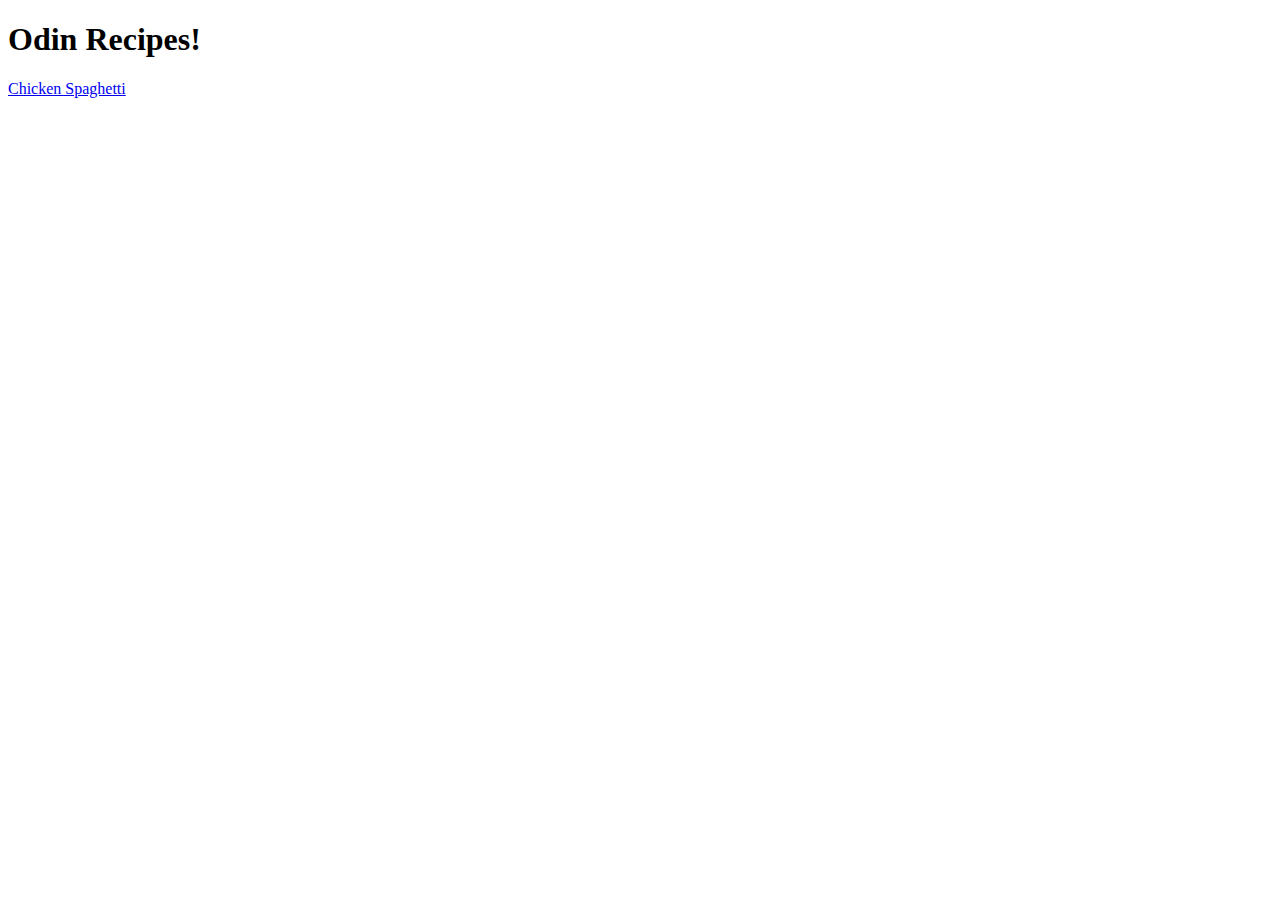
==== index.html @ 11ae71b0 "Add link in index and fix chicken spaghetti boilerplate" ====
<!DOCTYPE html>
<html lang="en">
<head>
    <meta charset="utf-8">
    <title>odin-recipes</title>
</head>

<body>
    <h1>Odin Recipes!</h1>
    <a href="./recipes/chickenspaghetti.html">Chicken Spaghetti</a>
</body>

</html>
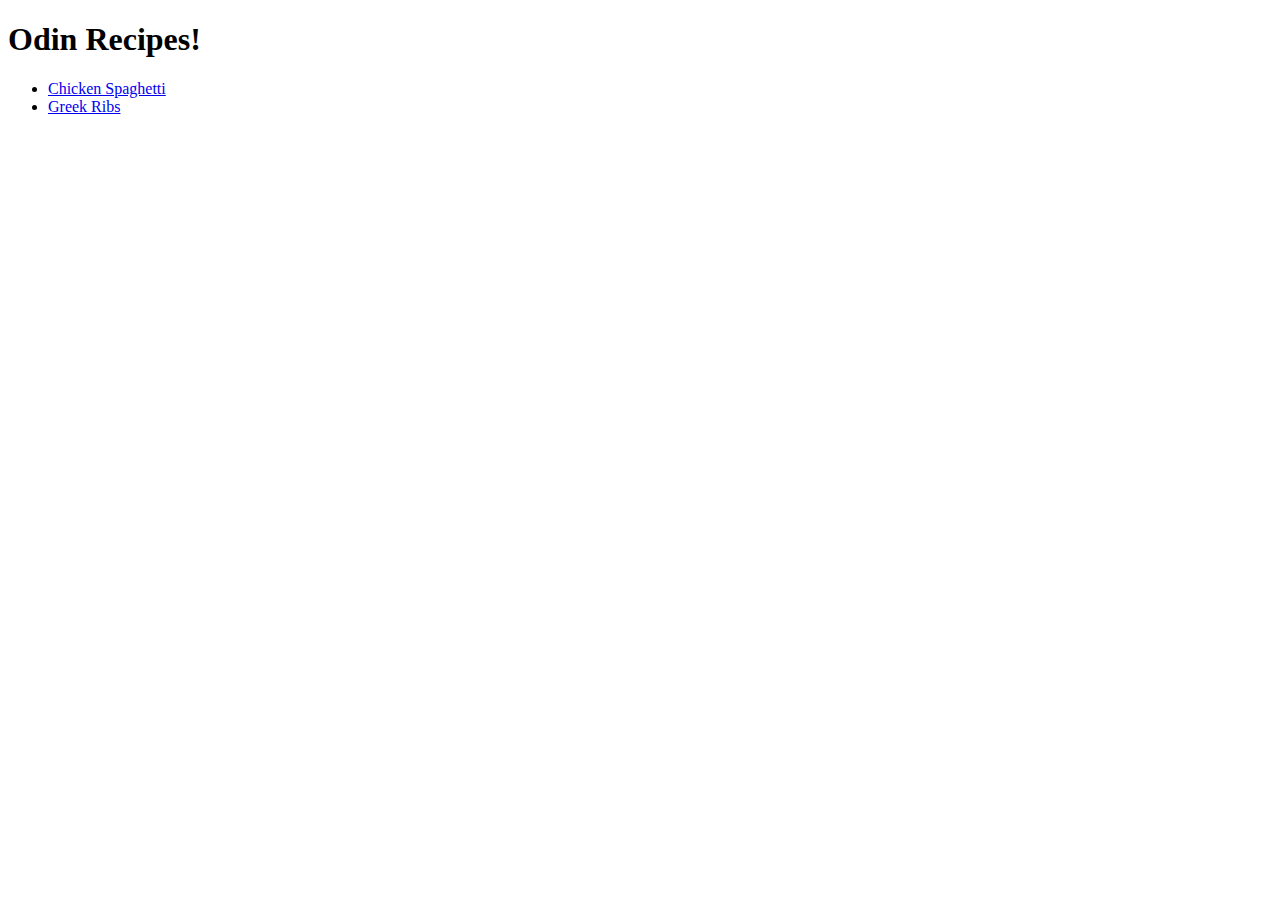
==== commit 7d1cefdb: "Create greekribs.html boiblerplate and link from index.html" ====
--- a/index.html
+++ b/index.html
@@ -7,7 +7,10 @@
 
 <body>
     <h1>Odin Recipes!</h1>
-    <a href="./recipes/chickenspaghetti.html">Chicken Spaghetti</a>
+    
+    <ul>
+        <li><a href="./recipes/chickenspaghetti.html">Chicken Spaghetti</a></li>
+        <li><a href="./recipes/greekribs.html">Greek Ribs</a></li>
 </body>
 
 </html>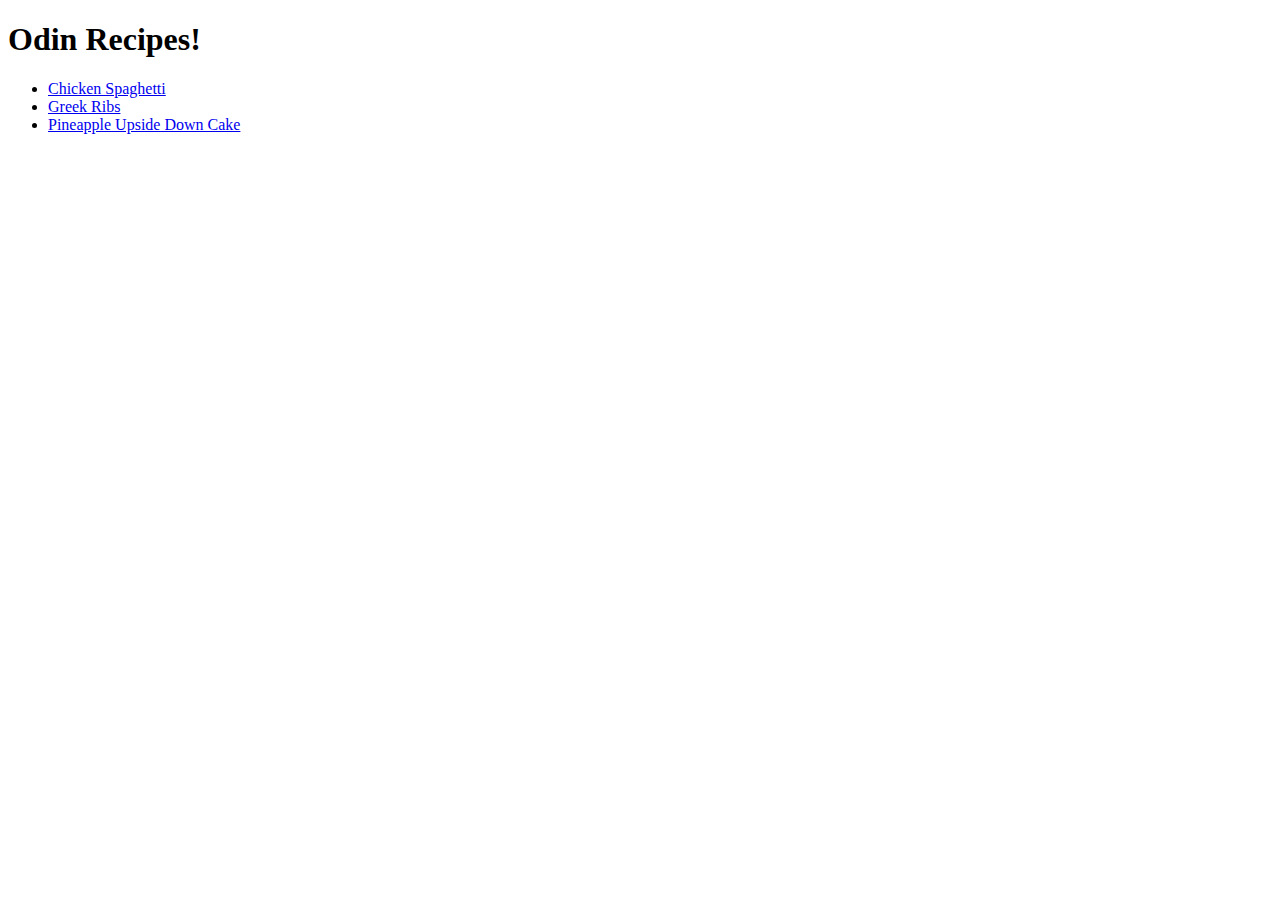
==== commit 31f957db: "Add image to pineappleupsidedown.html and link from index.html" ====
--- a/index.html
+++ b/index.html
@@ -11,6 +11,8 @@
     <ul>
         <li><a href="./recipes/chickenspaghetti.html">Chicken Spaghetti</a></li>
         <li><a href="./recipes/greekribs.html">Greek Ribs</a></li>
+        <li><a href="./recipes/pineappleupsidedown.html">Pineapple Upside Down Cake</a></li>
+        
 </body>
 
 </html>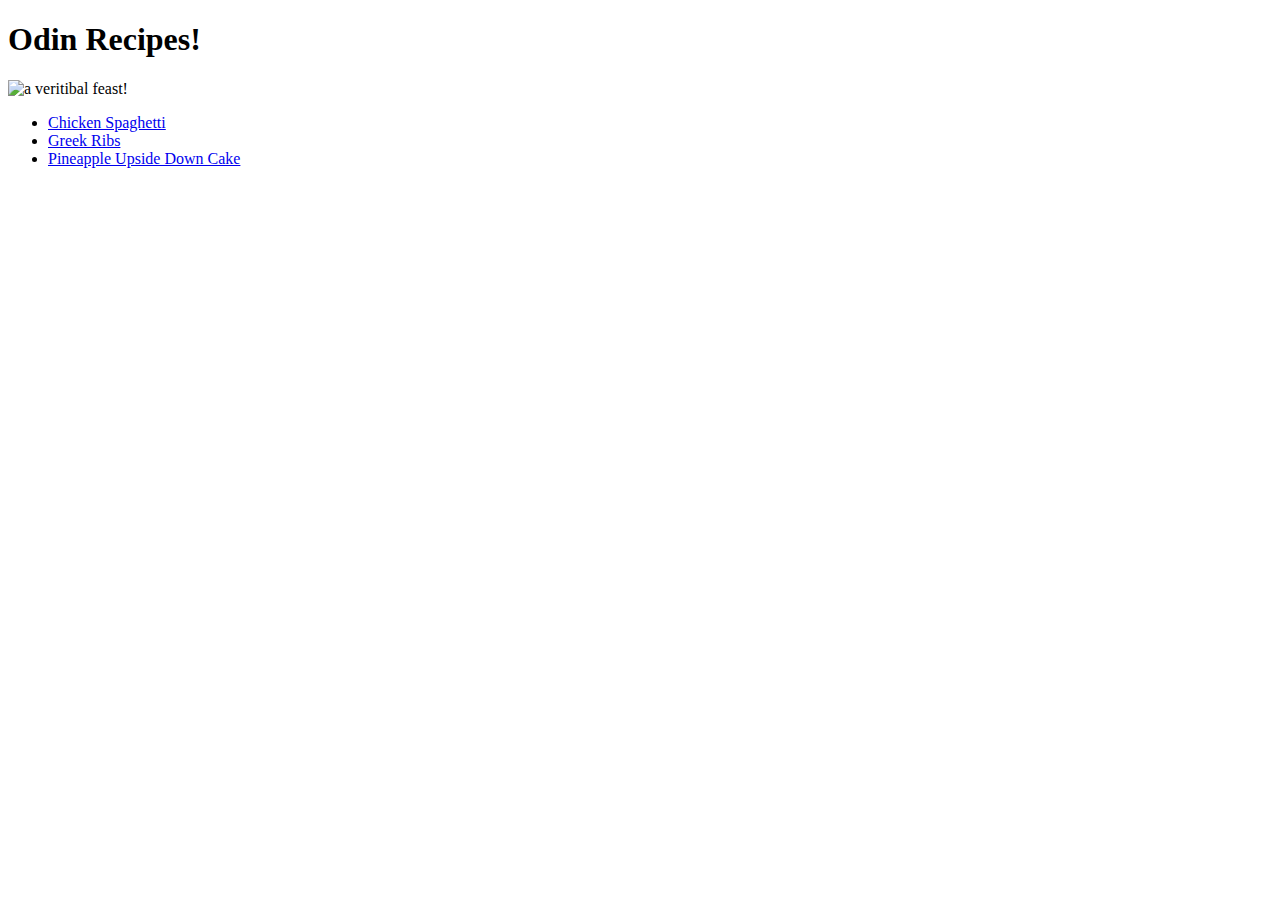
==== commit da6aa42a: "add image to index.html" ====
--- a/index.html
+++ b/index.html
@@ -7,12 +7,13 @@
 
 <body>
     <h1>Odin Recipes!</h1>
+    <img src="https://www.google.com/url?sa=i&url=https%3A%2F%2Fwww.parkrecord.com%2Fnews%2Fspecial-sections%2Fpark-city-home%2Fpark-city-home-10-steps-to-a-fabulous-family-feast%2F&psig=AOvVaw2mCYUGnl2L_EngAQigXixU&ust=1654537536306000&source=images&cd=vfe&ved=0CAwQjRxqFwoTCIC_juTulvgCFQAAAAAdAAAAABAI" alt="a veritibal feast!">
     
     <ul>
         <li><a href="./recipes/chickenspaghetti.html">Chicken Spaghetti</a></li>
         <li><a href="./recipes/greekribs.html">Greek Ribs</a></li>
         <li><a href="./recipes/pineappleupsidedown.html">Pineapple Upside Down Cake</a></li>
-        
+
 </body>
 
 </html>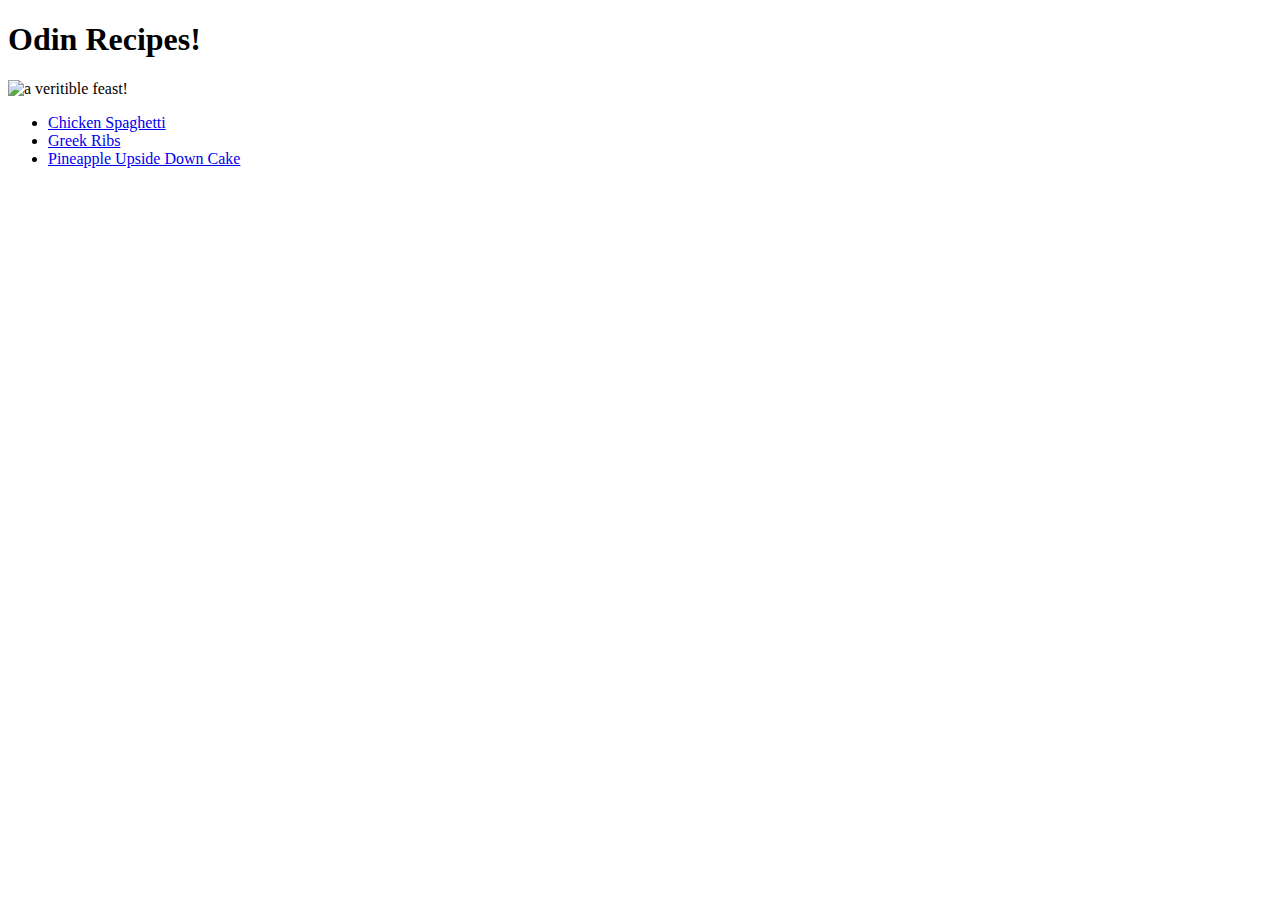
==== commit 1b2618cd: "fix typo in alt text on image in index.html" ====
--- a/index.html
+++ b/index.html
@@ -7,8 +7,8 @@
 
 <body>
     <h1>Odin Recipes!</h1>
-    <img src="https://www.google.com/url?sa=i&url=https%3A%2F%2Fwww.parkrecord.com%2Fnews%2Fspecial-sections%2Fpark-city-home%2Fpark-city-home-10-steps-to-a-fabulous-family-feast%2F&psig=AOvVaw2mCYUGnl2L_EngAQigXixU&ust=1654537536306000&source=images&cd=vfe&ved=0CAwQjRxqFwoTCIC_juTulvgCFQAAAAAdAAAAABAI" alt="a veritibal feast!">
-    
+    <img src="http://historyofliterature.com/343-the-feast-in-the-jungle/" alt="a veritible feast!">
+
     <ul>
         <li><a href="./recipes/chickenspaghetti.html">Chicken Spaghetti</a></li>
         <li><a href="./recipes/greekribs.html">Greek Ribs</a></li>
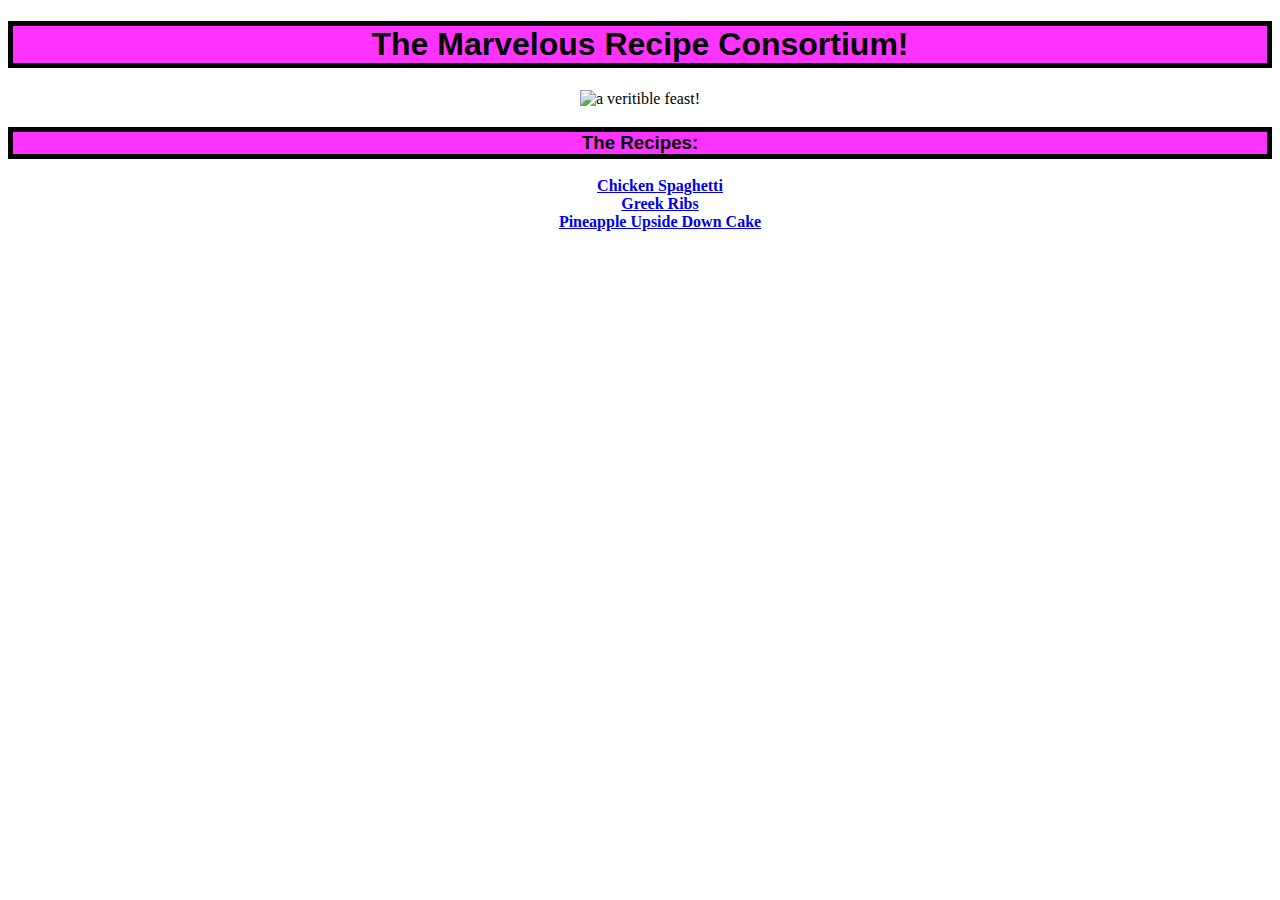
==== commit ac0d9cca: "Add style.css and added multiple properties" ====
--- a/index.html
+++ b/index.html
@@ -3,16 +3,21 @@
 <head>
     <meta charset="utf-8">
     <title>odin-recipes</title>
+    <link rel="stylesheet" href="./style.css">
 </head>
 
 <body>
-    <h1>Odin Recipes!</h1>
-    <img src="http://historyofliterature.com/343-the-feast-in-the-jungle/" alt="a veritible feast!">
-
-    <ul>
+    <h1 class="heading">The Marvelous Recipe Consortium!</h1>
+    <p class="homeimage">
+    <img src="https://i2.wp.com/historyofliterature.com/wp-content/uploads/2021/11/chefs-christmas-feast.jpeg?w=640" alt="a veritible feast!">
+    </p>
+    <h3 class="heading">The Recipes:</h3>
+    
+    <ul class="recipes">
         <li><a href="./recipes/chickenspaghetti.html">Chicken Spaghetti</a></li>
-        <li><a href="./recipes/greekribs.html">Greek Ribs</a></li>
+        <li><a href="./recipes/greekribs.html"> Greek Ribs</a></li>
         <li><a href="./recipes/pineappleupsidedown.html">Pineapple Upside Down Cake</a></li>
+    </ul>
 
 </body>
 
--- a/style.css
+++ b/style.css
@@ -0,0 +1,28 @@
+.heading {
+    font-family: "Calisto MT", sans-serif;
+    color: rgb(0, 0, 0);
+    background-color: rgba(255, 0, 255, 0.8);
+    text-align: center;
+    border: thick solid rgb(0, 0, 0);
+}
+
+.heading.lesser {
+    color: rgb(255, 255, 255);
+    background-color: rgb(0, 0, 0);
+    border: thick solid rgba(255, 0, 255, 0.8);
+}
+
+.recipes {
+    text-align: center;
+    font-weight: bold;
+    list-style: none;
+    margin: auto;
+}
+
+.homeimage {
+    text-align: center;
+}
+
+.listitems{
+    text-align: center;
+}